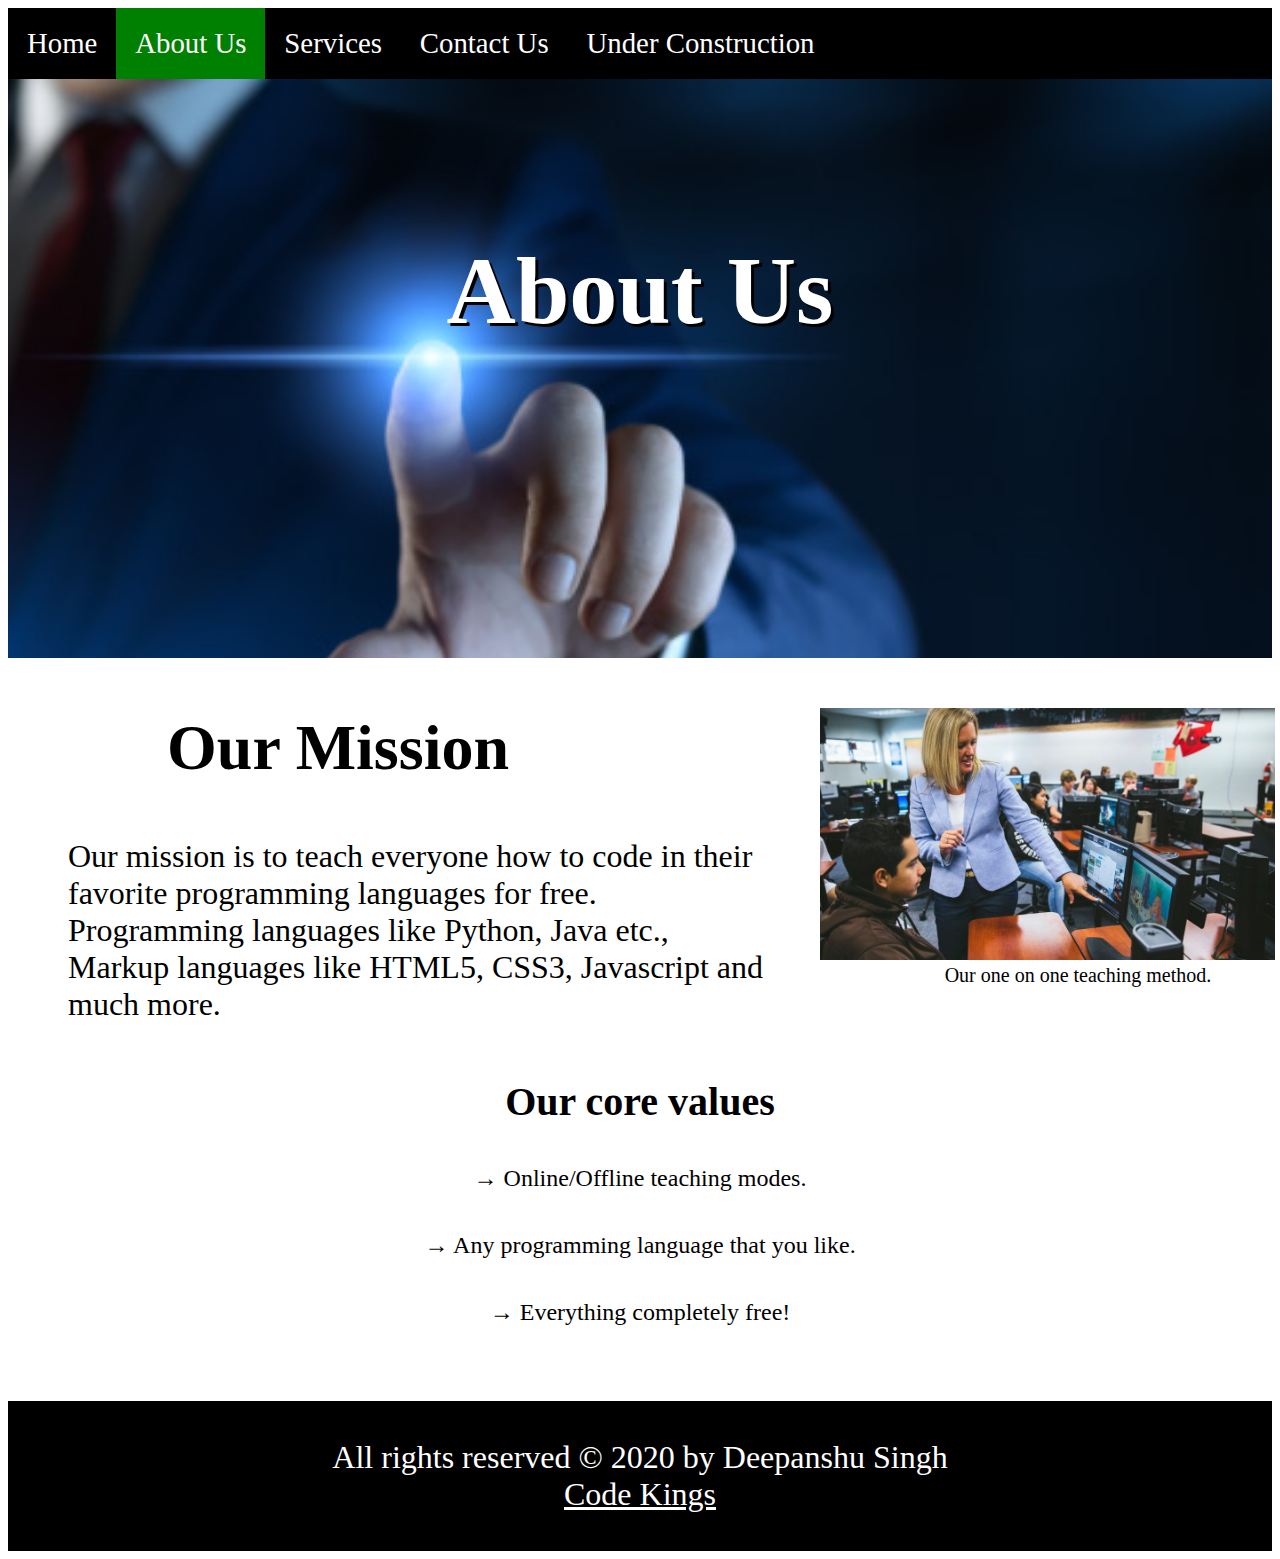
==== About.html @ 4b8755d1 "Add files via upload" ====
<!DOCTYPE html>
<html lang="en" dir="ltr">
  <head>
    <meta charset="utf-8">
    <title>About Us</title>
    <link rel="stylesheet" href="css\website.css">
  </head>
  <body>
    <header id="about">
      <nav>
        <a href="index.html">Home</a>
        <a href="About.html" class = "active">About Us</a>
        <a href="Services.html">Services</a>
        <a href="Contact.html">Contact Us</a>
        <a href="somelink.html">Under Construction</a>
      </nav>
      <h1>About Us</h1>
    </header>
    <section id="ourmission">
      <h2>Our Mission</h2>
      <p>Our mission is to teach everyone how to code in their favorite programming languages for free.<br>
        Programming languages like Python, Java etc., Markup languages like HTML5, CSS3, Javascript and much more.</p>
    </section>
    <section>
      <figure id="missionphoto">
        <img src="images\cr_LEDE-PHOTO-Chelan-31559059148_efe31ea6d6_o-1024x568-1.jpg"
        width=45% alt="our staff">
        <figcaption>Our one on one teaching method.</figcaption>
      </figure>
    </secton>
    <section id="corevalues">
      <h2>Our core values</h2>
        <p>&rarr; Online/Offline teaching modes.</p>
        <p>&rarr; Any programming language that you like.</p>
        <p>&rarr; Everything completely free!</p>
    </section>
    <footer>
      All rights reserved &copy; 2020 by Deepanshu Singh<br>
      <a href="index.html">Code Kings</a>
    </footer>
  </body>
</html>
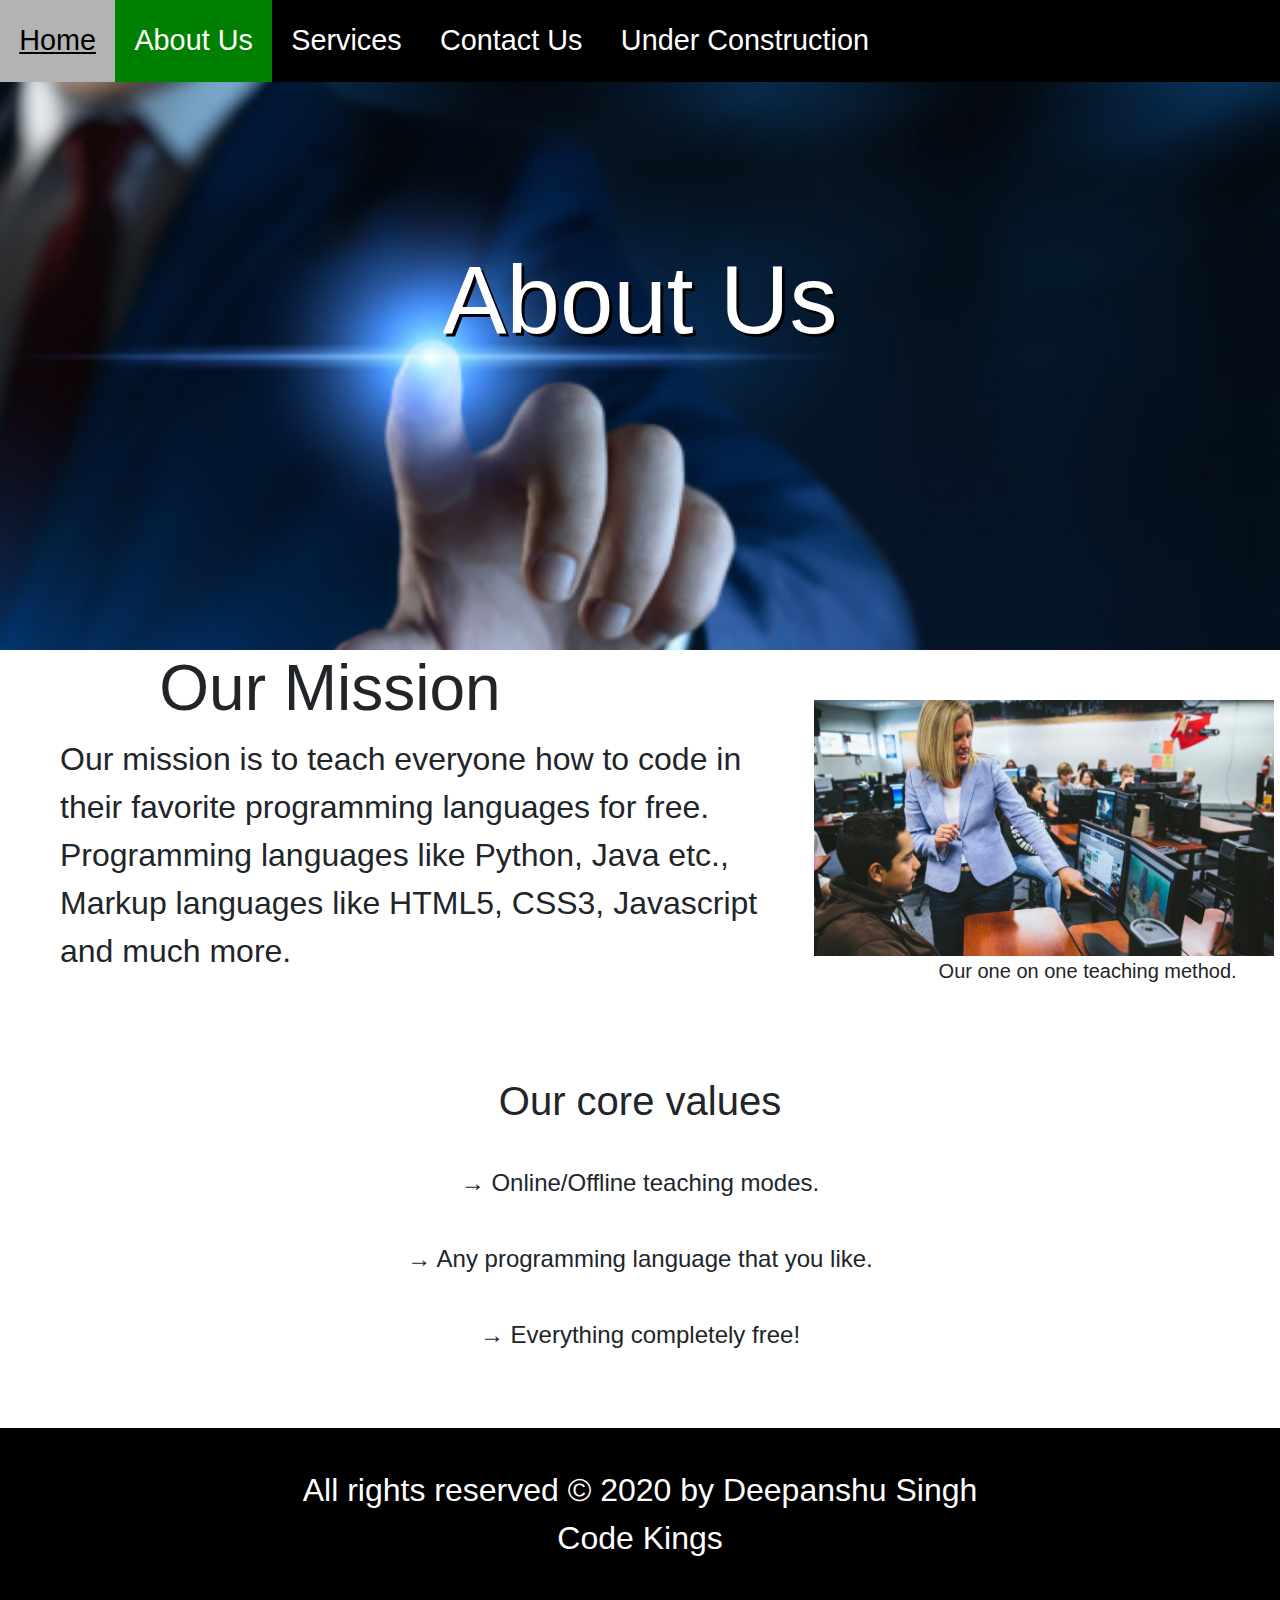
==== commit 9c678b08: "Update About.html" ====
--- a/About.html
+++ b/About.html
@@ -3,6 +3,8 @@
   <head>
     <meta charset="utf-8">
     <title>About Us</title>
+    <link rel="stylesheet" href="https://stackpath.bootstrapcdn.com/bootstrap/4.5.2/css/bootstrap.min.css" integrity="sha384-JcKb8q3iqJ61gNV9KGb8thSsNjpSL0n8PARn9HuZOnIxN0hoP+VmmDGMN5t9UJ0Z" crossorigin="anonymous">
+<script src="https://stackpath.bootstrapcdn.com/bootstrap/4.5.2/js/bootstrap.min.js" integrity="sha384-B4gt1jrGC7Jh4AgTPSdUtOBvfO8shuf57BaghqFfPlYxofvL8/KUEfYiJOMMV+rV" crossorigin="anonymous"></script>
     <link rel="stylesheet" href="css\website.css">
   </head>
   <body>
